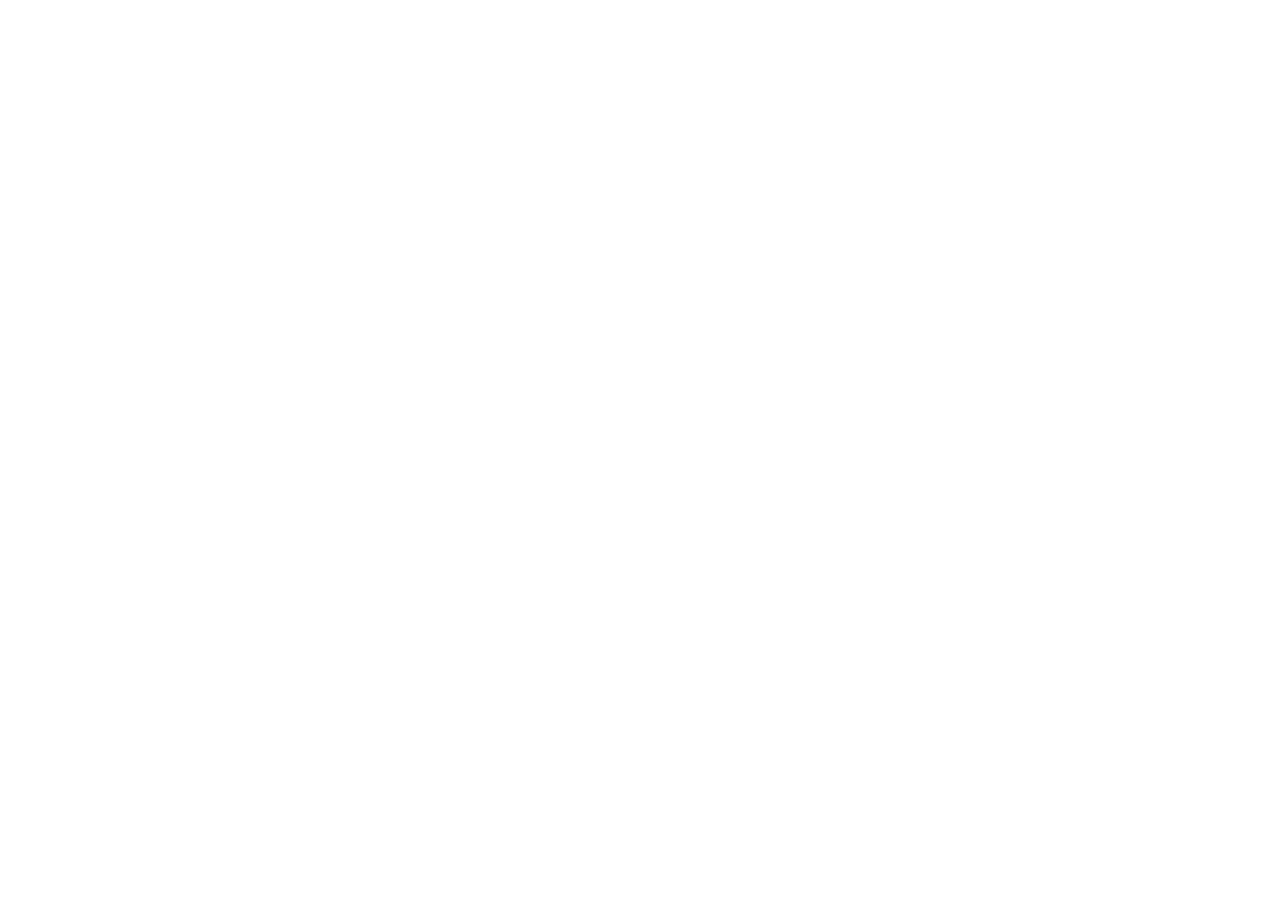
==== Ejercicio/planetas.html @ 52c6a066 "preparacion clase" ====
<!DOCTYPE html>
<html lang="en">
<head>
    <meta charset="UTF-8">
    <meta name="viewport" content="width=device-width, initial-scale=1.0">
    <title>Document</title>
</head>
<body>
    
</body>
</html>
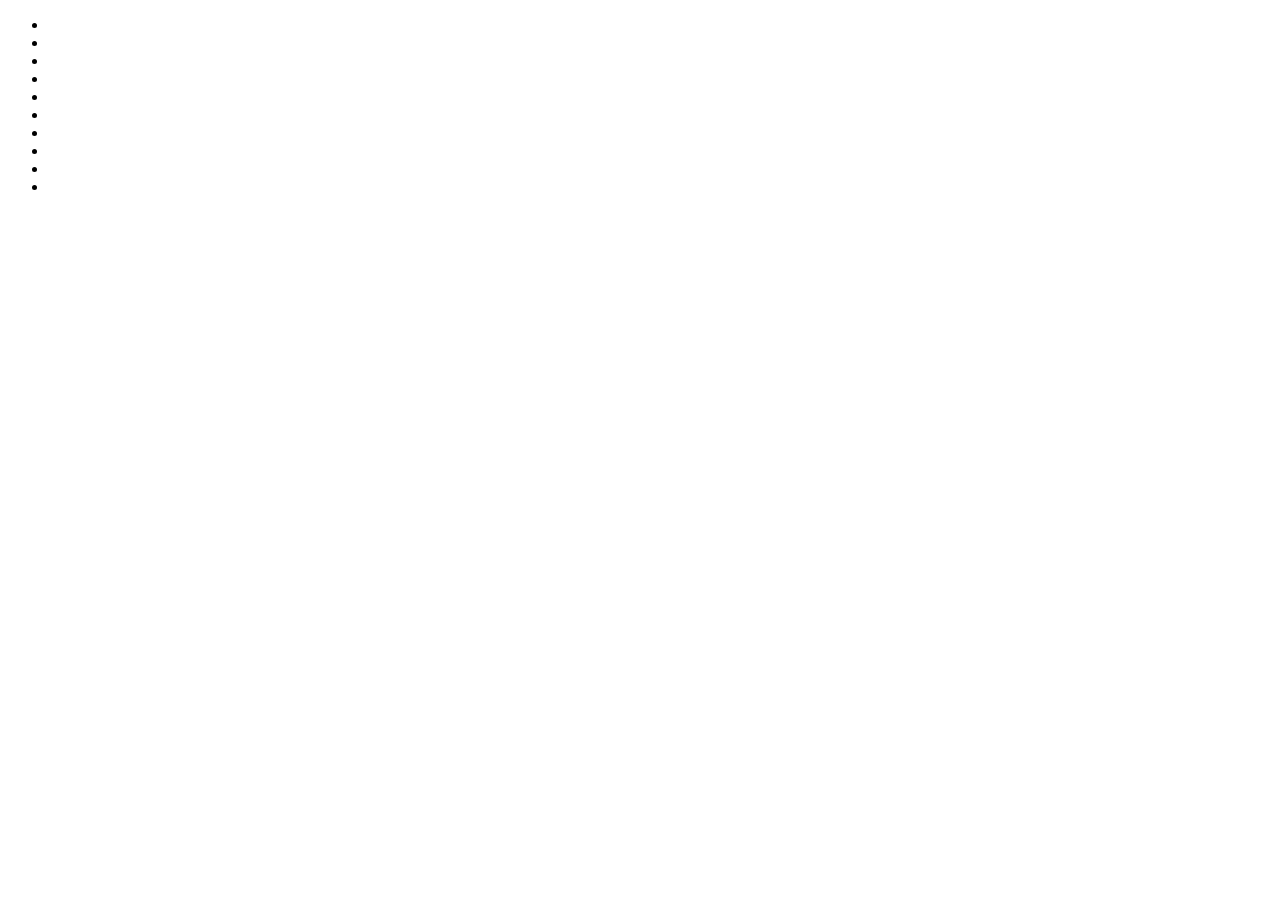
==== commit ecc5a6eb: "task-resolve" ====
--- a/Ejercicio/planetas.html
+++ b/Ejercicio/planetas.html
@@ -4,8 +4,26 @@
     <meta charset="UTF-8">
     <meta name="viewport" content="width=device-width, initial-scale=1.0">
     <title>Document</title>
+    <link rel="stylesheet" href="planetas.css">
 </head>
 <body>
     
+    <ul id="character-list">
+        <li></li>
+        <li></li>
+        <li></li>
+        <li></li>
+        <li></li>
+        <li></li>
+        <li></li>
+        <li></li>
+        <li></li>
+        <li></li>
+
+        <!-- Aquí se agregarán los personajes de la API -->
+    </ul>
+
+    <script src="planetas.js"></script>
+
 </body>
 </html>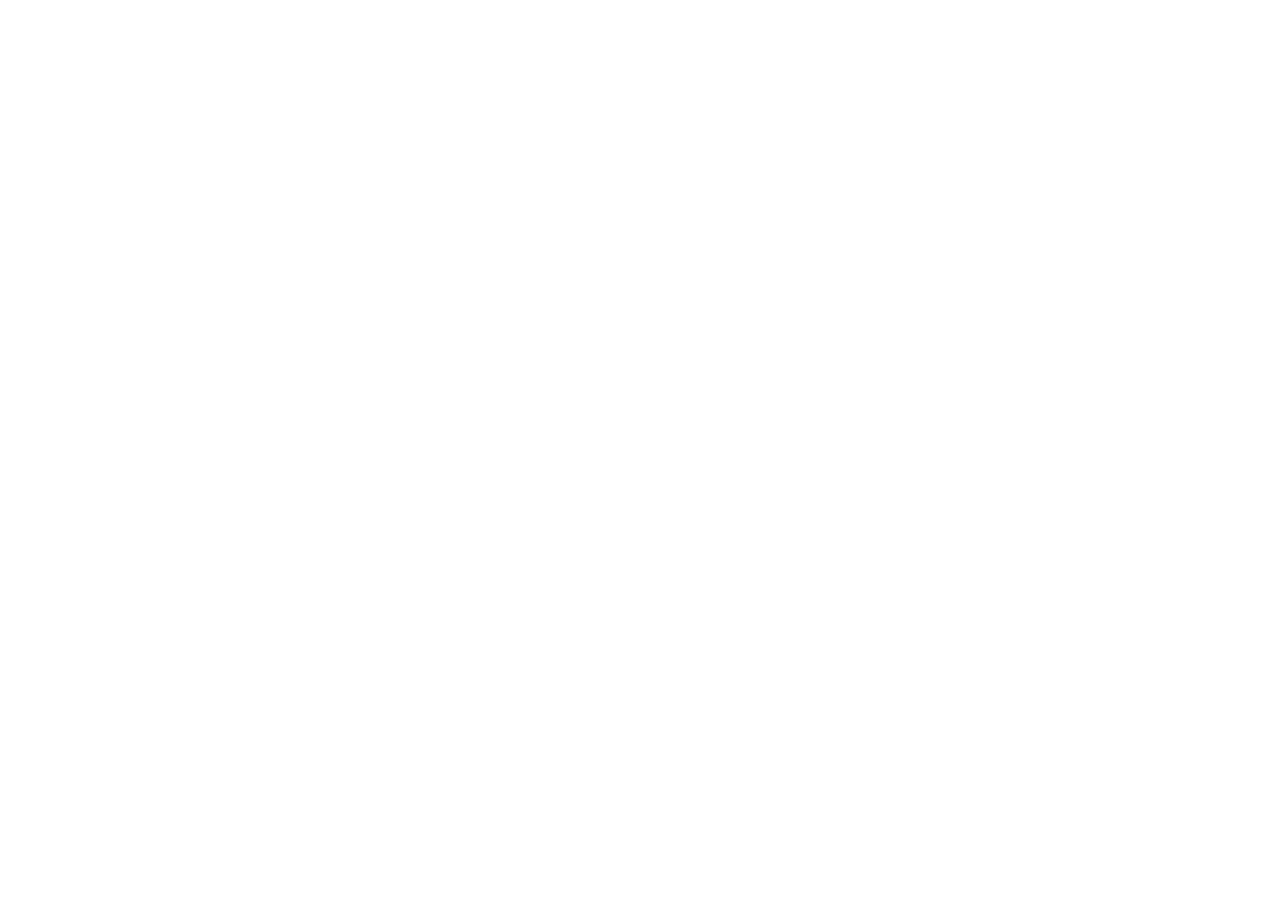
==== commit abbd9b6e: "Add cards" ====
--- a/Ejercicio/planetas.html
+++ b/Ejercicio/planetas.html
@@ -9,17 +9,6 @@
 <body>
     
     <ul id="character-list">
-        <li></li>
-        <li></li>
-        <li></li>
-        <li></li>
-        <li></li>
-        <li></li>
-        <li></li>
-        <li></li>
-        <li></li>
-        <li></li>
-
         <!-- Aquí se agregarán los personajes de la API -->
     </ul>
 
